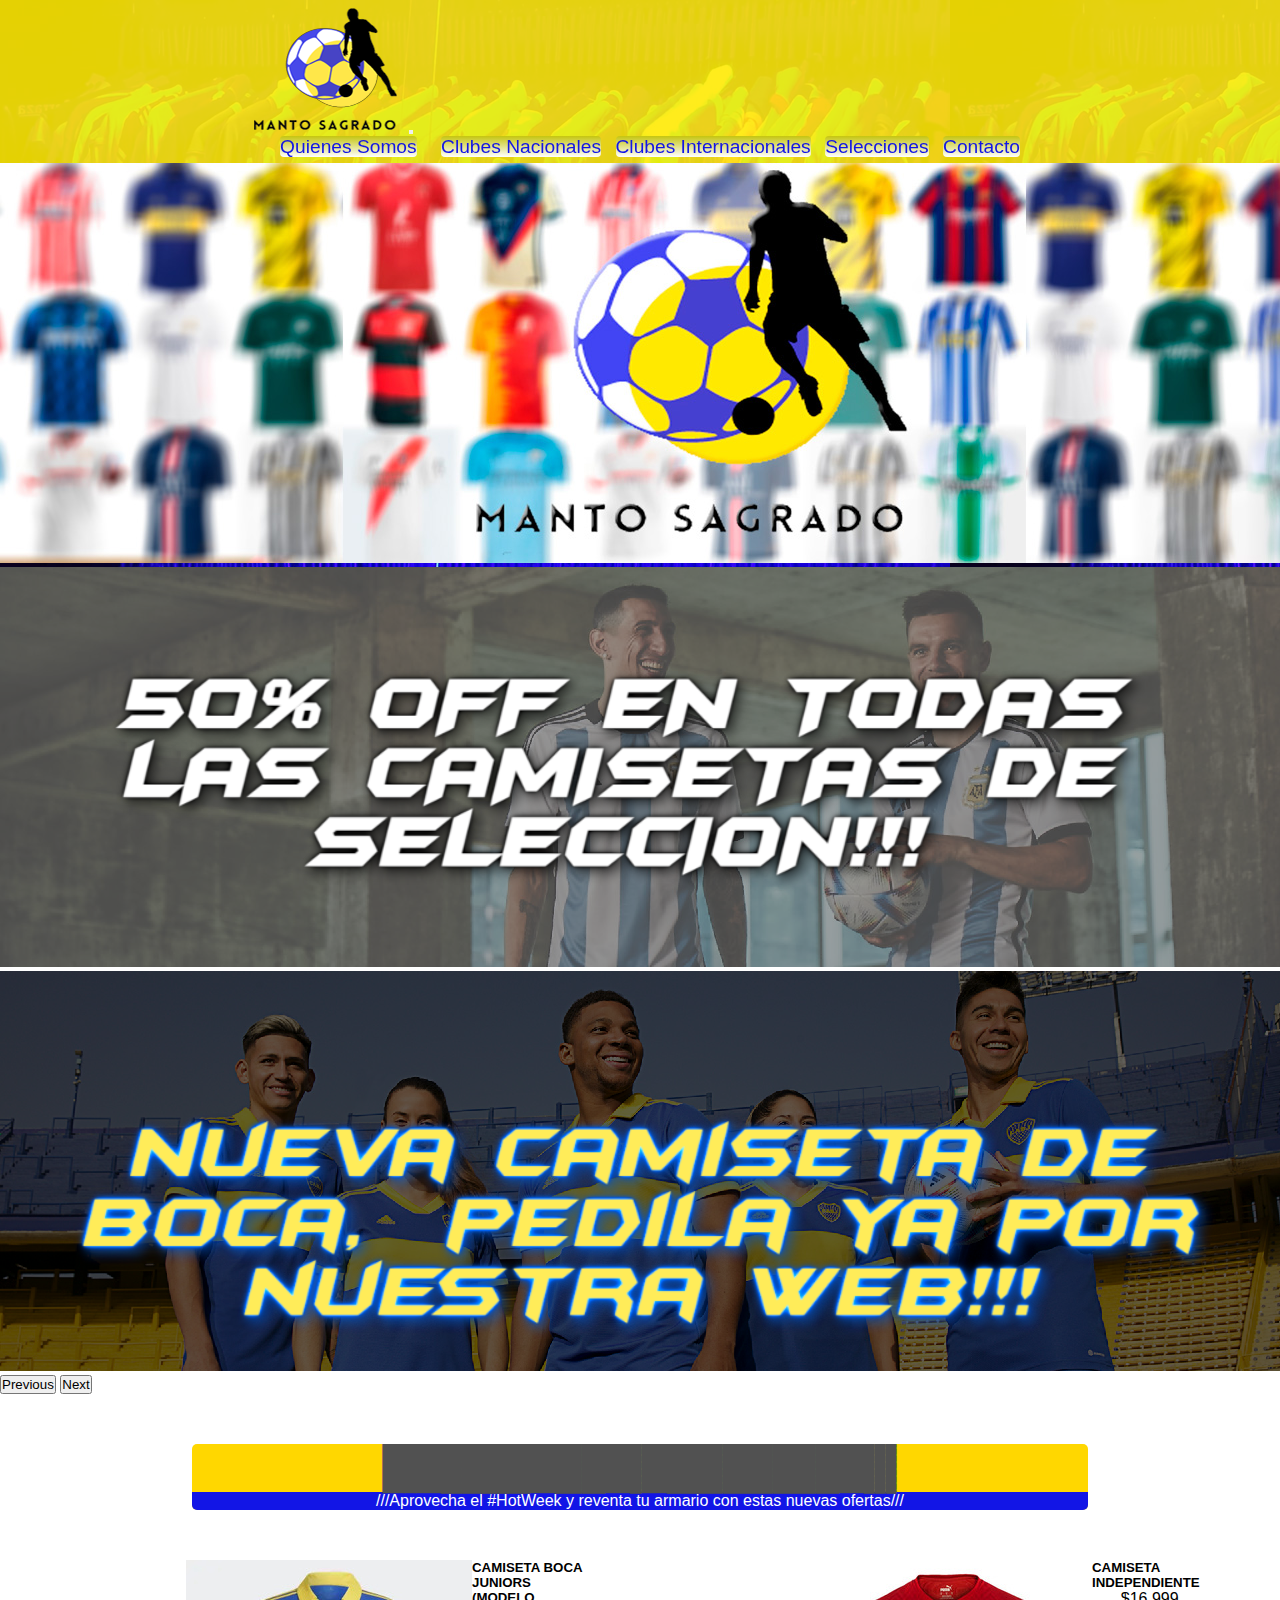
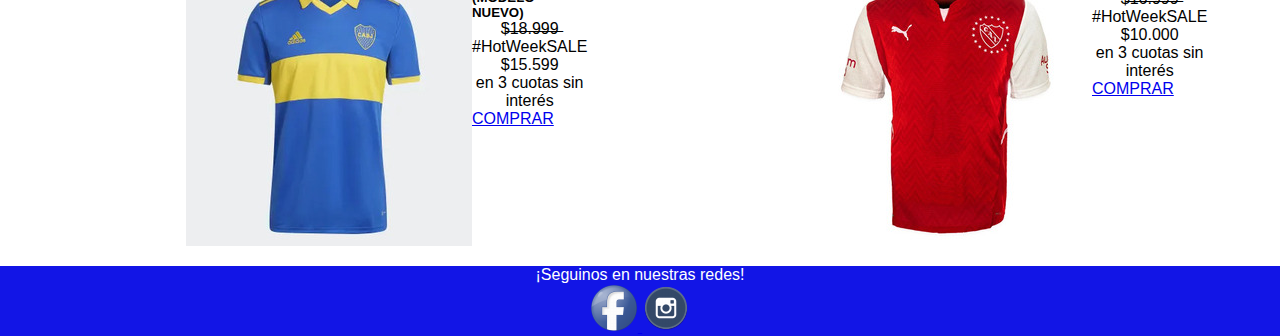
==== index.html @ 1a9b57b8 "AÑADIR ARCHIVOS" ====
<!doctype html>
<html lang="es">
  <head>
    <!-- Required meta tags -->
    <meta charset="utf-8">
    <meta name="viewport" content="width=device-width, initial-scale=1">
    <meta name="keywords" content="CAMISETAS, SELECCION, CLUBES, OFERTAS, FUTBOL, MESSI, BRASIL, BOCA, RIVER, BARCELONA, PSG">
    <meta name="description" content="MANTO SAGRADO LAS MEJORES CAMISETAS DE FUTBOL QUE PODRAS ENCONTRAR EN INTERNET, OFERTAS, TALLES, MODELOS Y MUCHO MAS">

    <!-- Bootstrap CSS -->
    <link href="https://cdn.jsdelivr.net/npm/bootstrap@5.0.2/dist/css/bootstrap.min.css" rel="stylesheet" integrity="sha384-EVSTQN3/azprG1Anm3QDgpJLIm9Nao0Yz1ztcQTwFspd3yD65VohhpuuCOmLASjC" crossorigin="anonymous">
    <!--mi css-->
    <link rel="stylesheet" href="css/style.css">
    <link rel="shortcut icon" href="./img/favicon.png" type="image/favicon.png">
    <link rel="preconnect" href="https://fonts.googleapis.com">
<link rel="preconnect" href="https://fonts.gstatic.com" crossorigin>
<link href="https://fonts.googleapis.com/css2?family=Jersey+25+Charted&display=swap" rel="stylesheet">


    <title>MANTO SAGRADO CAMISETAS DE FUTBOL</title>
  </head>
  <body>
    <!--inicio de navbar-->
    <nav class="navbar navbar-expand-lg navbar-light bg-gold">
        <div class="container-fluid">
          <a class="navbar-brand"  href="index.html"><img src="img/favicon.png" alt=""></a>
          <button class="navbar-toggler" type="button" data-bs-toggle="collapse" data-bs-target="#navbarSupportedContent" aria-controls="navbarSupportedContent" aria-expanded="false" aria-label="Toggle navigation">
            <span class="navbar-toggler-icon"></span>
          </button>
          <div class="collapse navbar-collapse" id="navbarSupportedContent">
            <ul class="navbar-nav ms-auto mb-2 mb-lg-0">
              <li class="nav-item">
                    <a class="nav-link" href="quienes-somos.html">Quienes Somos</a>
                  </li>
                  <li class="nav-item">
              <li class="nav-item">
                <a class="nav-link "  href="clubes-nacionales.html">Clubes Nacionales</a>
              </li>
              <li class="nav-item">
                <a class="nav-link" href="clubes-internacionales.html">Clubes Internacionales</a>
              </li>
              <li class="nav-item">
                <a class="nav-link" href="selecciones.html">Selecciones</a>
              </li>
              
              <li class="nav-item">
                <a class="nav-link" href="contacto.html">Contacto</a>
              </li>
            </ul>
           
          </div>
        </div>
      </nav>
     <!--header-->
      <div id="carouselExampleControls" class="carousel slide" data-bs-ride="carousel">
        <div class="carousel-inner">
          <div class="carousel-item active">
            <img src="img/header.jpg" class="d-block w-100" alt="...">
          </div>
          <div class="carousel-item">
            <img src="img/header2.png"  class="d-block w-100" alt="...">
          </div>
          <div class="carousel-item">
            <img src="img/header3.png"  class="d-block w-100" alt="...">
          </div>
        </div>
        <button class="carousel-control-prev" type="button" data-bs-target="#carouselExampleControls" data-bs-slide="prev">
          <span class="carousel-control-prev-icon" aria-hidden="true"></span>
          <span class="visually-hidden">Previous</span>
        </button>
        <button class="carousel-control-next" type="button" data-bs-target="#carouselExampleControls" data-bs-slide="next">
          <span class="carousel-control-next-icon" aria-hidden="true"></span>
          <span class="visually-hidden">Next</span>
        </button>
      </div>

   
      <section id="manto">
       
        <h1  id="oferta">¡¡¡OFERTONES SEMANALES!!!</h1>
            <p id="hot">///Aprovecha el #HotWeek y reventa tu armario con estas nuevas ofertas///</p>
            <div class="row">
              </section>

              <div id="galeria-index"><article class="col-sm-12 col-md-6 col-lg-3 mb-3">
                <div class="card" style="width: 18rem;">
                    <img src="img/boca.jpg" class="card-img-top" alt="...">
                    <div class="card-body">
                       <h5 class="card-title">CAMISETA BOCA JUNIORS (MODELO NUEVO)</h5>
                       <p class="card-text">$̶1̶8̶.̶9̶9̶9̶ 
                        <br>
                        #HotWeekSALE $15.599
                        <br>
                        en 3 cuotas sin interés</p> 
                      
                        
                       <a href="https://www.google.com/search?q=camiseta+de+boca+oferta&oq=camiseta+de+boca+oferta&gs_lcrp=EgZjaHJvbWUyBggAEEUYOTIGCAEQLhhA0gEIMzk0M2owajGoAgiwAgE&sourceid=chrome&ie=UTF-8" class="btn btn-primary">COMPRAR</a>
                     </div>
                   </div>
             </article>
     
             <article class="col-sm-12 col-md-6 col-lg-3">
                 <div class="card" style="width: 18rem;">
                     <img src="img/indep.jpg" class="card-img-top" alt="...">
                     <div class="card-body">
                        <h5 class="card-title">CAMISETA INDEPENDIENTE</h5>
                        <p class="card-text">$̶1̶6̶.̶9̶9̶9̶  
                          <br>
                          #HotWeekSALE $10.000 
                          <br>
                          en 3 cuotas sin interés</p>
                        <a href="#" class="btn btn-primary">COMPRAR</a>
                      </div>
                     </div>
             </article></div>
              
      </div>

        <footer>
            <p id="pie">¡Seguinos en nuestras redes!</p>            
            <a href="https://www.facebook.com/Manto-Sagrado-Camisetas-De-Futbol-101746465980707" target="_blank">
                <img src="img/face.jpg" alt="Nuestra pagina de Face">
            </a>
            <a href="https://www.instagram.com/mantosagradofutbol/" target="_blank">
                <img src="img/insta.jpg" alt="Nuestra pagina en Insta">
            </a>
        </footer>

    <!-- Option 1: Bootstrap Bundle with Popper -->
    <script src="https://cdn.jsdelivr.net/npm/bootstrap@5.0.2/dist/js/bootstrap.bundle.min.js" integrity="sha384-MrcW6ZMFYlzcLA8Nl+NtUVF0sA7MsXsP1UyJoMp4YLEuNSfAP+JcXn/tWtIaxVXM" crossorigin="anonymous"></script>

  </body>
</html>
---- css/style.css ----
*{
    padding: 0;
    margin: 0;
    font-family: "Figtree", sans-serif;
}

html{
    font-size: 100%;
}

body{
    background-image: url(/img/fondo.jpg);
    background-repeat: repeat;
    background-attachment: fixed;
}    

h1{
    color: black;
    font-size: 3rem;
    text-align: center;
    display:flex;
    justify-content: center;
}


h2{
    color: black;
    font-size: 2rem;
    text-align: center;
}

p{
    color: black;
    font-size: 1rem;
    text-align: center;
}

.bg-gold{
    background-color: rgba(255, 234, 1, 0.896);
}


nav{
    background-color: rgba(255, 234, 1, 0.896);
    position: sticky;
    top: 0;
    left: 0;
    width: 100%;
	padding: 5px 0px;
    z-index: 1;
    animation-name: mianimacion;
    animation-duration: 2s;
    display: flex;
    flex-direction: row;
    justify-content: space-around;
    align-items: center;

    }
    nav ul{
        list-style: none;
        display: inline-block;
		margin-left: 30px;
    }

        nav ul li{
            display: inline-block;
            margin-right: 10px;
        }
            nav ul li a{
                color: #1215e6;
                text-decoration: none;
                font-family: 'Figtree', sans-serif;
                font-size: 1.2rem;
                background: linear-gradient( to top, rgb(255, 255, 255), rgb(197, 197, 16)  );
                border: none;
                border-radius: 4px;
                text-align: center;
            }

           nav ul li a:hover{
                color: rgb(0, 0, 0);
                text-decoration: underline;
            }
    

.encabezado__img--fluid{
    width: 100%;
}
    

section{
    background-color: gold;
    width: 50%;
    height: auto;
    margin: 50px auto;
    border-radius: 20px blue;
    overflow-y: auto;
    text-align: center;
    color: black;

    }
    
    
footer{
     text-align: center;
    color: yellow;
background-color: #1215e6;
}

.card {
    display: flex;
    

}


#camisetasnac{
    width: auto;
    height: auto;
    position: relative;
    
}

#camisetasnac .galeria{
	margin: 30px;
	display: flex;
	justify-content: space-between;
    flex-wrap: wrap;

}

    #camisetasnac .galeria figure{
        text-align: center;
		width:0% ;
    }
        
    #camisetasnac .galeria figure img{
        border-top-left-radius: 5px;
        border-top-right-radius: 5px;
        width: 100%;
    }

    #camisetasnac .galeria figure figcaption{
        font-size: 2.5rem;
        color: #fff200 ;
        padding: 10px 0;
        background-color: rgb(0, 85, 255);
    }

    #camisetasnac .galeria p.price{
        color: #676565;
        padding-bottom: 10px;
        background-color: white;
    }



    #camisetasinter{
        width: auto;
        height: auto;
        position: relative;

    }
    
    #camisetasinter .galeria{
        margin: 30px;
        display: flex;
        justify-content: space-between;
        flex-wrap: wrap;
       }

        
        #camisetasinter .galeria figure{
            text-align: center;
            width:0% ;
        }
            
        #camisetasinter .galeria figure img{
            border-top-left-radius: 5px;
            border-top-right-radius: 5px;
            width: 100%;
        }
    
        #camisetasinter .galeria figure figcaption{
            font-size: 2.5rem;
            color: #fff200 ;
            padding: 10px 0;
            background-color: rgb(0, 85, 255);
        }
    
        #camisetasinter .galeria p.price{
            color: #676565;
            padding-bottom: 10px;
            background-color: white;
        }

        #selecciones{
            width: auto;
            height: auto;
            position: relative;
            }
        
        #selecciones .galeria{
            margin: 30px;
            display: flex;
            justify-content: space-between;
            flex-wrap: wrap;
                }


            #selecciones .galeria figure{
                text-align: center;
                width:0% ;
            }
                
            #selecciones .galeria figure img{
                border-top-left-radius: 5px;
                border-top-right-radius: 5px;
                width: 100%;
            }
        
            #selecciones .galeria figure figcaption{
                font-size: 2.5rem;
                color: #fff200 ;
                padding: 10px 0;
                background-color: rgb(0, 85, 255);
            }
        
            #selecciones .galeria p.price{
                color: #676565;
                padding-bottom: 10px;
                background-color: white;
            }

            

             
             .contenedor {
             display: grid;
             grid-template-columns: 1fr;
             grid-template-rows: auto;
             grid-template-areas: 
             "nav nav nav" 
             "header" 
             "main"
             "manto"
             "todaslascamisetas"
             "footer"
             
              }

              #nav {
                grid-area: nav;
              }

              #header {
                grid-area: header;
              }

              #main {
                grid-area: main;
              }

              #manto {
                grid-area: manto;
              }

              #todaslascamisetas {
                grid-area: todaslascamisetas;
              }

              #footer {
                grid-area: footer;
                background-color: blue;

                }



              .inter {
                display: grid;
                grid-template-columns: 20fr ;
                grid-template-rows: auto;
                grid-template-areas: 
                "nav nav nav"
                "header"
                "h1"
                "inter" 
                "footer"
                 }

                 
#pie{
    color:  white;
}

#terminos{
    animation-name: mianimacion;
    animation-duration: 2s;
    color: blue;
    font-size: 2rem;
    text-align: center;

}

#titulos2term{
    animation-name: mianimacion;
    animation-duration: 2s;
    background-color: blue;
    opacity: 0.8;
    color: rgb(255, 234, 0);
    font-size: 1.2rem;

    #terminos2{
        color: rgb(255, 255, 255);
        font: "Figtree";
        font-size: 1rem;
        flex: auto;
      }
}





#contacto{
    animation-name: mianimacion;
    animation-duration: 2s;
    background-color: gold;
      width: 60%;
      height: auto;
      margin: 10px auto;
      border-radius: 5px;
      overflow-y: auto;
      text-align: center ;
      justify-content: center;
      color: black;
}

#ubicacion{
    animation-name: mianimacion;
    animation-duration: 2s;
    background-color: gold;
      width: 60%;
      height: auto;
      margin: 10px auto;
      border-radius: 5px;      overflow-y: auto;
      text-align: center;
      color: black;
  }

  #quienes-somos {
    background-color: gold;
     animation-name: mianimacion;
     animation-duration: 2s;
      width: 50%;
      height: auto;
      margin: 50px auto;
      border-radius: 5px;
      overflow-y: auto;
      text-align: center; 
      justify-content: flex-start;
      color: black;
  }

  #manto {
    animation-name: mianimacion;
    animation-duration: 2s;
    animation-iteration-count: infinite;
    background-color: gold;
      width: 70%;
      height: auto;
      margin: 50px auto;
      border-radius: 5px;
      overflow-y: auto;
    }

 #oferta{
    text-align: center;
    color: rgb(81, 81, 81);
    font-family: "Jersey 25 Charted", sans-serif;
    font-style: normal;
 }

 #hot{
    background-color: #1215e6;
    color: white;
 }
 
 .jersey-25-charted-regular {
    font-family: "Jersey 25 Charted", sans-serif;
    font-weight: 400;
    font-style: normal;
  }
    #galeria-index {
        margin: 20px;
        display: flex;
        justify-content: space-around;
        align-content: space-around;
        flex-direction: row;
        align-items: stretch;
        flex-wrap: wrap;
    }


  #todaslascamisetas {
    background-color: gold;
      width: 50%;
      height: auto;
      margin: 10px auto;
      border-radius: 5px;
      overflow-y: auto;
      text-align: center;
      color: black;
  }

.advertencia{
    width: 200px;
    text-align:center;
    margin: auto;
    color: red;
    padding-top: 20px;
}

.aviso{
    width: 200px;
    text-align:center;
    margin: auto;
    color: blue;
    padding-top: 20px;
}
@media (min-width :1024px) 
{}  
                 
@keyframes
mianimacion{
    0% {background: #1215e6;}
    100% {background: #fff200;}
}
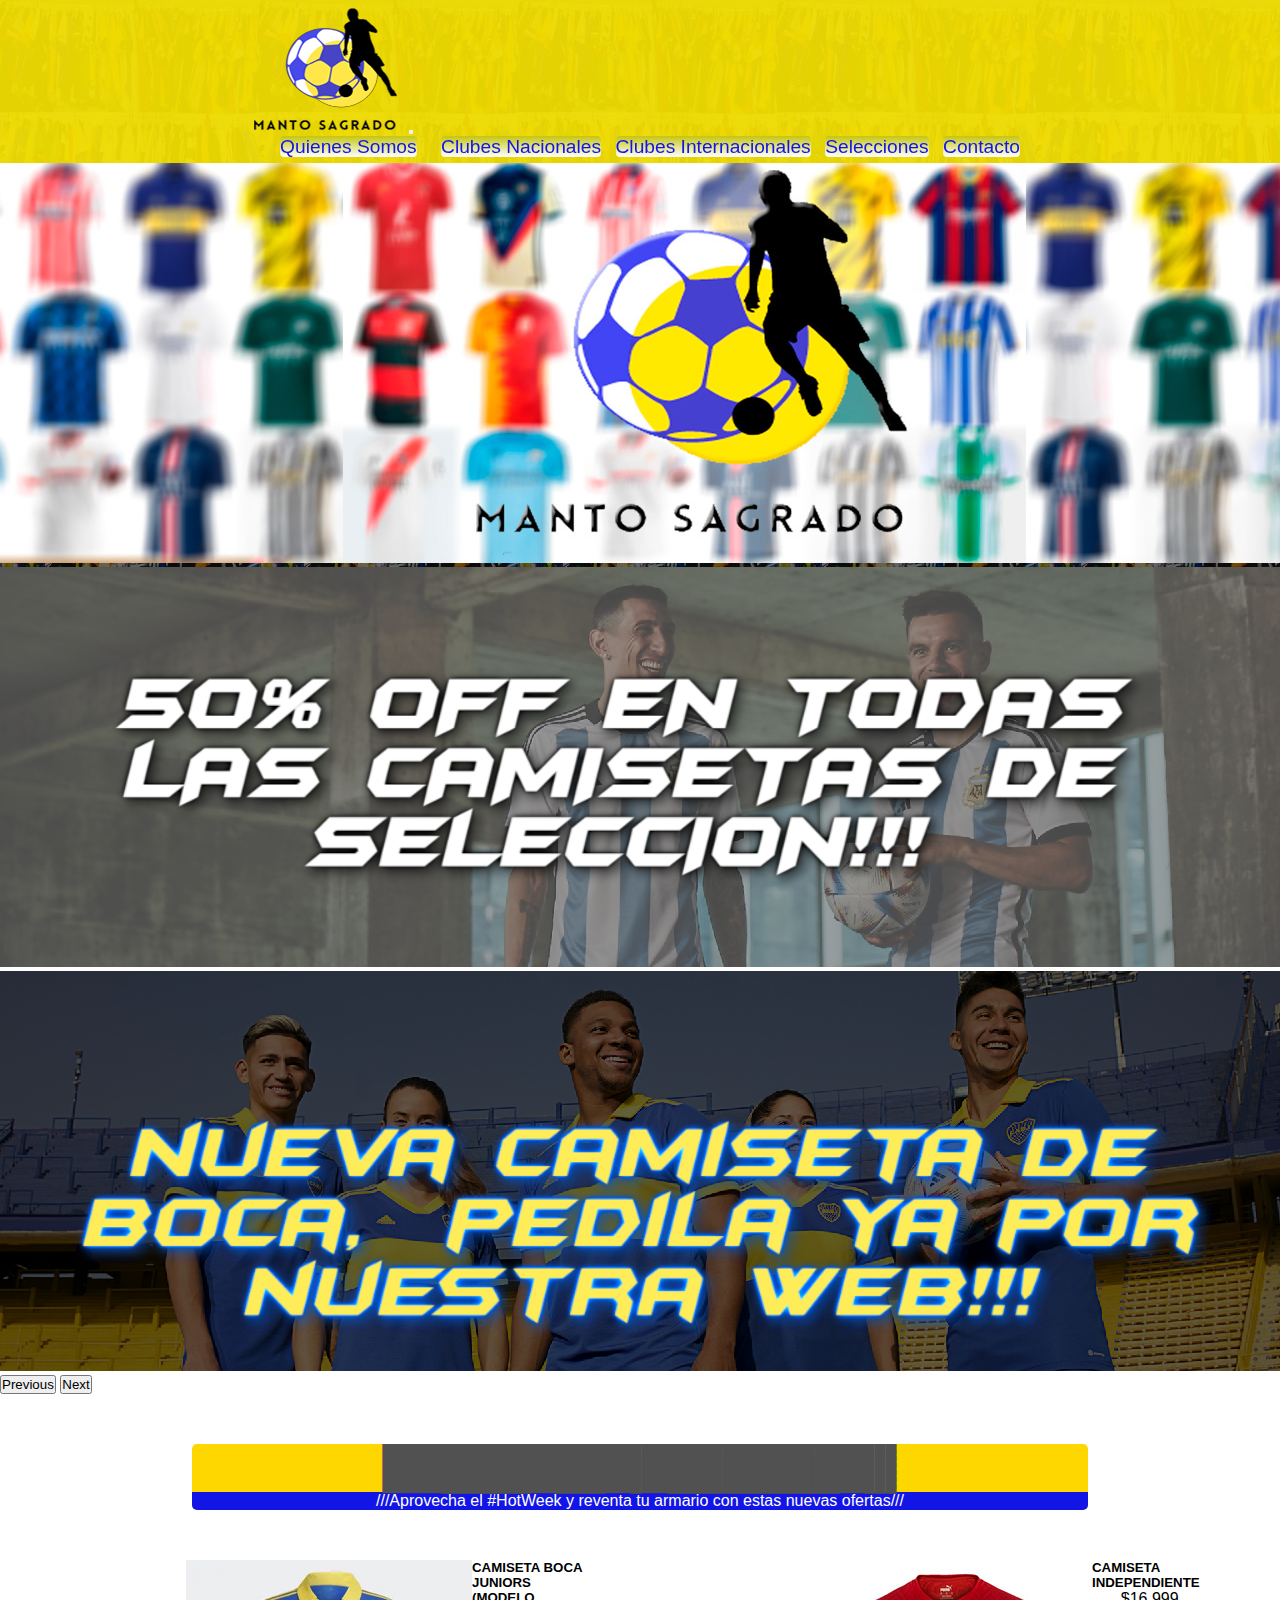
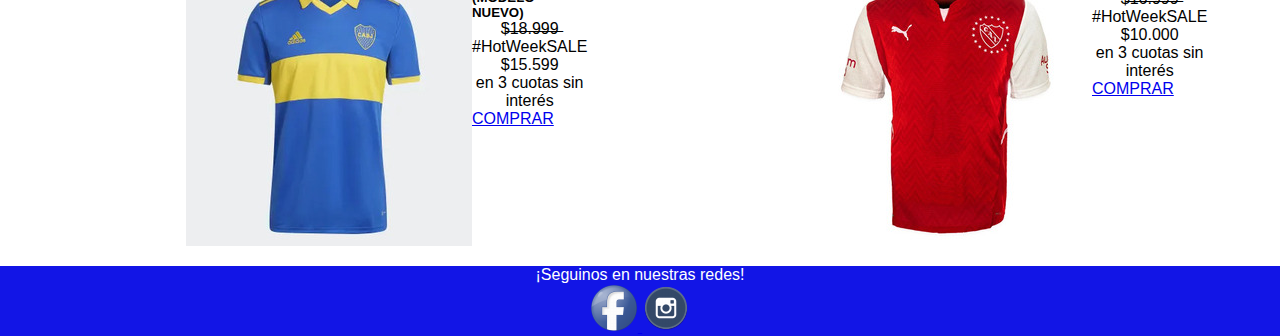
==== commit a94a3c97: "Add files via upload" ====
--- a/index.html
+++ b/index.html
@@ -76,13 +76,11 @@
 
    
       <section id="manto">
-       
-        <h1  id="oferta">¡¡¡OFERTONES SEMANALES!!!</h1>
+       <h1  id="oferta">¡¡¡OFERTONES SEMANALES!!!</h1>
             <p id="hot">///Aprovecha el #HotWeek y reventa tu armario con estas nuevas ofertas///</p>
             <div class="row">
               </section>
-
-              <div id="galeria-index"><article class="col-sm-12 col-md-6 col-lg-3 mb-3">
+                <div id="galeria-index"><article class="col-sm-12 col-md-6 col-lg-3 mb-3">
                 <div class="card" style="width: 18rem;">
                     <img src="img/boca.jpg" class="card-img-top" alt="...">
                     <div class="card-body">
@@ -96,7 +94,7 @@
                         
                        <a href="https://www.google.com/search?q=camiseta+de+boca+oferta&oq=camiseta+de+boca+oferta&gs_lcrp=EgZjaHJvbWUyBggAEEUYOTIGCAEQLhhA0gEIMzk0M2owajGoAgiwAgE&sourceid=chrome&ie=UTF-8" class="btn btn-primary">COMPRAR</a>
                      </div>
-                   </div>
+              </div>
              </article>
      
              <article class="col-sm-12 col-md-6 col-lg-3">
@@ -113,8 +111,6 @@
                       </div>
                      </div>
              </article></div>
-              
-      </div>
 
         <footer>
             <p id="pie">¡Seguinos en nuestras redes!</p>            
--- a/css/style.css
+++ b/css/style.css
@@ -10,7 +10,8 @@
 }
 
 body{
-    background-image: url(/img/fondo.jpg);
+   
+    background-image: url(/img/background.jpg);
     background-repeat: repeat;
     background-attachment: fixed;
 }    
